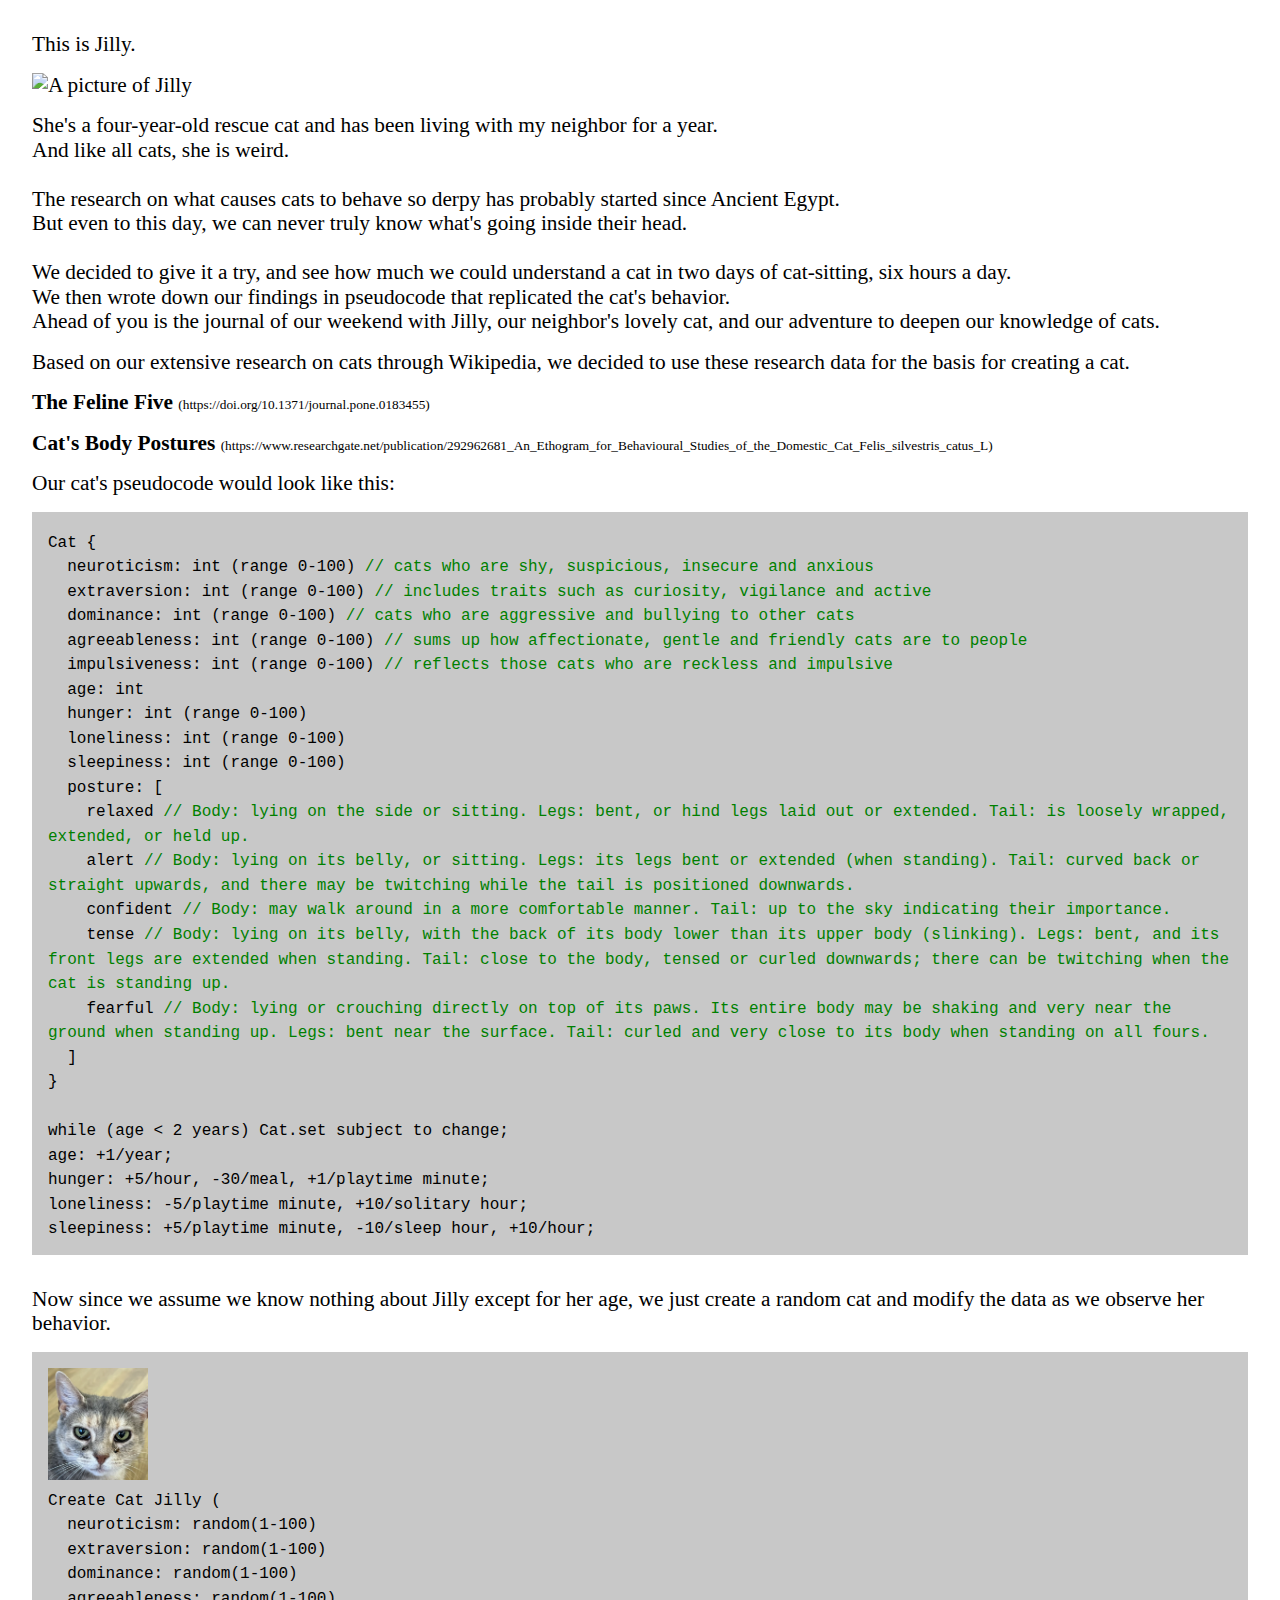
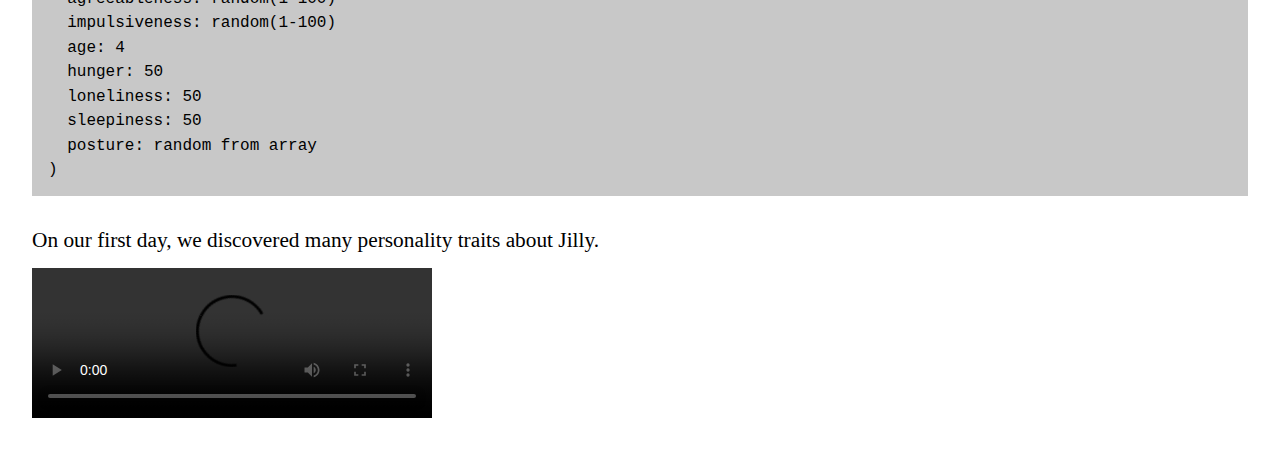
==== index.html @ 2f496433 "video adds" ====
<!DOCTYPE html>
<html lang="en">
  <head>
    <meta charset="UTF-8" />
    <meta http-equiv="X-UA-Compatible" content="IE=edge" />
    <meta name="viewport" content="width=device-width, initial-scale=1.0" />
    <link rel="stylesheet" type="text/css" href="styles/normalize.css" />
    <link rel="stylesheet" type="text/css" href="styles/main.css" />
    <script type="text/javascript" src="scripts/scripts.js"></script>
    <title>Weekend at Jilly's</title>
  </head>
  <body>
    <div class="main-container">
      <div class="text-box">
        <div class="">This is Jilly.</div>
        <img
          src="images/jilly_main.png"
          alt="A picture of Jilly"
          class="jilly-main"
        />
        <br />
        She's a four-year-old rescue cat and has been living with my neighbor
        for a year.
        <br />
        And like all cats, she is weird.
        <br />
        <br />
        The research on what causes cats to behave so derpy has probably started
        since Ancient Egypt.
        <br />
        But even to this day, we can never truly know what's going inside their
        head.
        <br />
        <br />
        We decided to give it a try, and see how much we could understand a cat
        in two days of cat-sitting, six hours a day.
        <br />
        We then wrote down our findings in pseudocode that replicated the cat's
        behavior.
        <br />
        Ahead of you is the journal of our weekend with Jilly, our neighbor's
        lovely cat, and our adventure to deepen our knowledge of cats.
      </div>
      <div class="text-box">
        Based on our extensive research on cats through Wikipedia, we decided to
        use these research data for the basis for creating a cat.
      </div>
      <div class="text-box">
        <strong>The Feline Five </strong>
        <span class="url">(https://doi.org/10.1371/journal.pone.0183455)</span>
      </div>
      <div class="text-box">
        <strong>Cat's Body Postures </strong>
        <span class="url"
          >(https://www.researchgate.net/publication/292962681_An_Ethogram_for_Behavioural_Studies_of_the_Domestic_Cat_Felis_silvestris_catus_L)</span
        >
      </div>
      <div class="text-box">Our cat's pseudocode would look like this:</div>
      <div class="code-box">
        <code class="code-block"
          >Cat { <br />
          &nbsp; neuroticism: int (range 0-100)
          <span class="comment">
            // cats who are shy, suspicious, insecure and anxious</span
          >
          <br />
          &nbsp; extraversion: int (range 0-100)
          <span class="comment">
            // includes traits such as curiosity, vigilance and active</span
          >
          <br />
          &nbsp; dominance: int (range 0-100)
          <span class="comment">
            // cats who are aggressive and bullying to other cats</span
          >
          <br />
          &nbsp; agreeableness: int (range 0-100)
          <span class="comment">
            // sums up how affectionate, gentle and friendly cats are to
            people</span
          >
          <br />
          &nbsp; impulsiveness: int (range 0-100)
          <span class="comment">
            // reflects those cats who are reckless and impulsive</span
          >
          <br />
          &nbsp; age: int <br />
          &nbsp; hunger: int (range 0-100) <br />
          &nbsp; loneliness: int (range 0-100) <br />
          &nbsp; sleepiness: int (range 0-100) <br />
          &nbsp; posture: [<br />
          &nbsp; &nbsp; relaxed
          <span class="comment">
            // Body: lying on the side or sitting. Legs: bent, or hind legs laid
            out or extended. Tail: is loosely wrapped, extended, or held
            up.</span
          >
          <br />
          &nbsp; &nbsp; alert
          <span class="comment">
            // Body: lying on its belly, or sitting. Legs: its legs bent or
            extended (when standing). Tail: curved back or straight upwards, and
            there may be twitching while the tail is positioned downwards.</span
          >
          <br />
          &nbsp; &nbsp; confident
          <span class="comment">
            // Body: may walk around in a more comfortable manner. Tail: up to
            the sky indicating their importance.</span
          >
          <br />
          &nbsp; &nbsp; tense
          <span class="comment">
            // Body: lying on its belly, with the back of its body lower than
            its upper body (slinking). Legs: bent, and its front legs are
            extended when standing. Tail: close to the body, tensed or curled
            downwards; there can be twitching when the cat is standing up.</span
          >
          <br />
          &nbsp; &nbsp; fearful
          <span class="comment">
            // Body: lying or crouching directly on top of its paws. Its entire
            body may be shaking and very near the ground when standing up. Legs:
            bent near the surface. Tail: curled and very close to its body when
            standing on all fours.</span
          >
          <br />
          &nbsp; ] <br />}
          <br />
          <br />
          while (age < 2 years) Cat.set subject to change;
          <br />
          age: +1/year; <br />
          hunger: +5/hour, -30/meal, +1/playtime minute;
          <br />
          loneliness: -5/playtime minute, +10/solitary hour;
          <br />
          sleepiness: +5/playtime minute, -10/sleep hour, +10/hour;
        </code>
      </div>
      <div class="text-box">
        Now since we assume we know nothing about Jilly except for her age, we
        just create a random cat and modify the data as we observe her behavior.
      </div>
      <div class="code-box">
        <div class="">
          <img
            src="images/jilly-small.png"
            alt="small picture of Jilly"
            class="jilly-small"
          />
        </div>
        <code class="code-block"
          >Create Cat Jilly (<br />
          &nbsp; neuroticism: random(1-100) <br />
          &nbsp; extraversion: random(1-100) <br />
          &nbsp; dominance: random(1-100) <br />
          &nbsp; agreeableness: random(1-100) <br />
          &nbsp; impulsiveness: random(1-100) <br />
          &nbsp; age: 4 <br />
          &nbsp; hunger: 50 <br />
          &nbsp; loneliness: 50 <br />
          &nbsp; sleepiness: 50 <br />
          &nbsp; posture: random from array <br />
          )
        </code>
      </div>
      <div class="text-box">
        On our first day, we discovered many personality traits about Jilly.
      </div>
      <video width="400" controls>
        <source src="videos/jilly_touch.mov" type="video/mp4" />
      </video>
    </div>
  </body>
</html>
---- styles/main.css ----
.main-container {
  margin: 2rem;
  font-size: 16pt;
}

.text-box {
  margin-bottom: 1rem;
}

.jilly-main {
  width: 200px;
  margin-top: 1rem;
  margin-bottom: 1rem;
}

.jilly-small {
  width: 100px;
}

.code-box {
  margin-bottom: 2rem;
  padding: 1rem;
  background-color: rgb(200, 200, 200);
}

.code-block {
  font-size: 12pt;
}

.url {
  font-size: 10pt;
}

.comment {
  color: green;
}
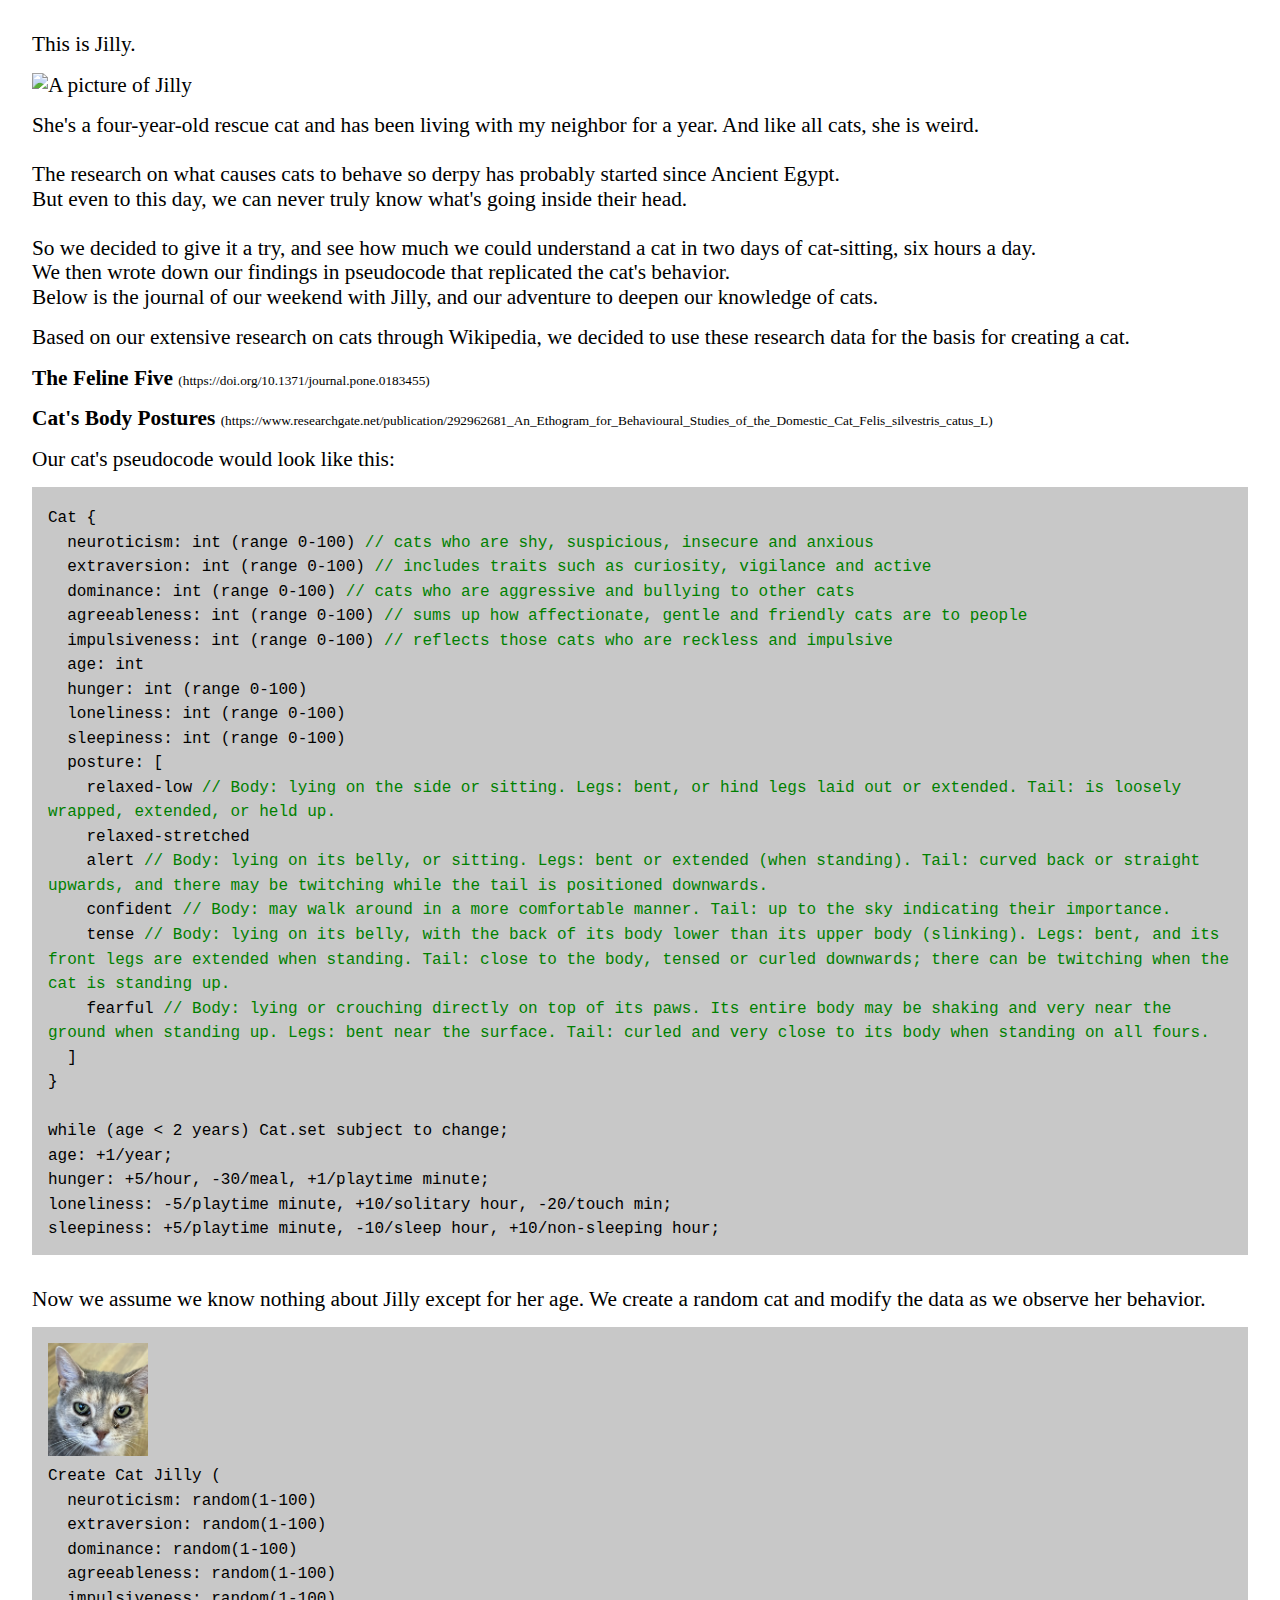
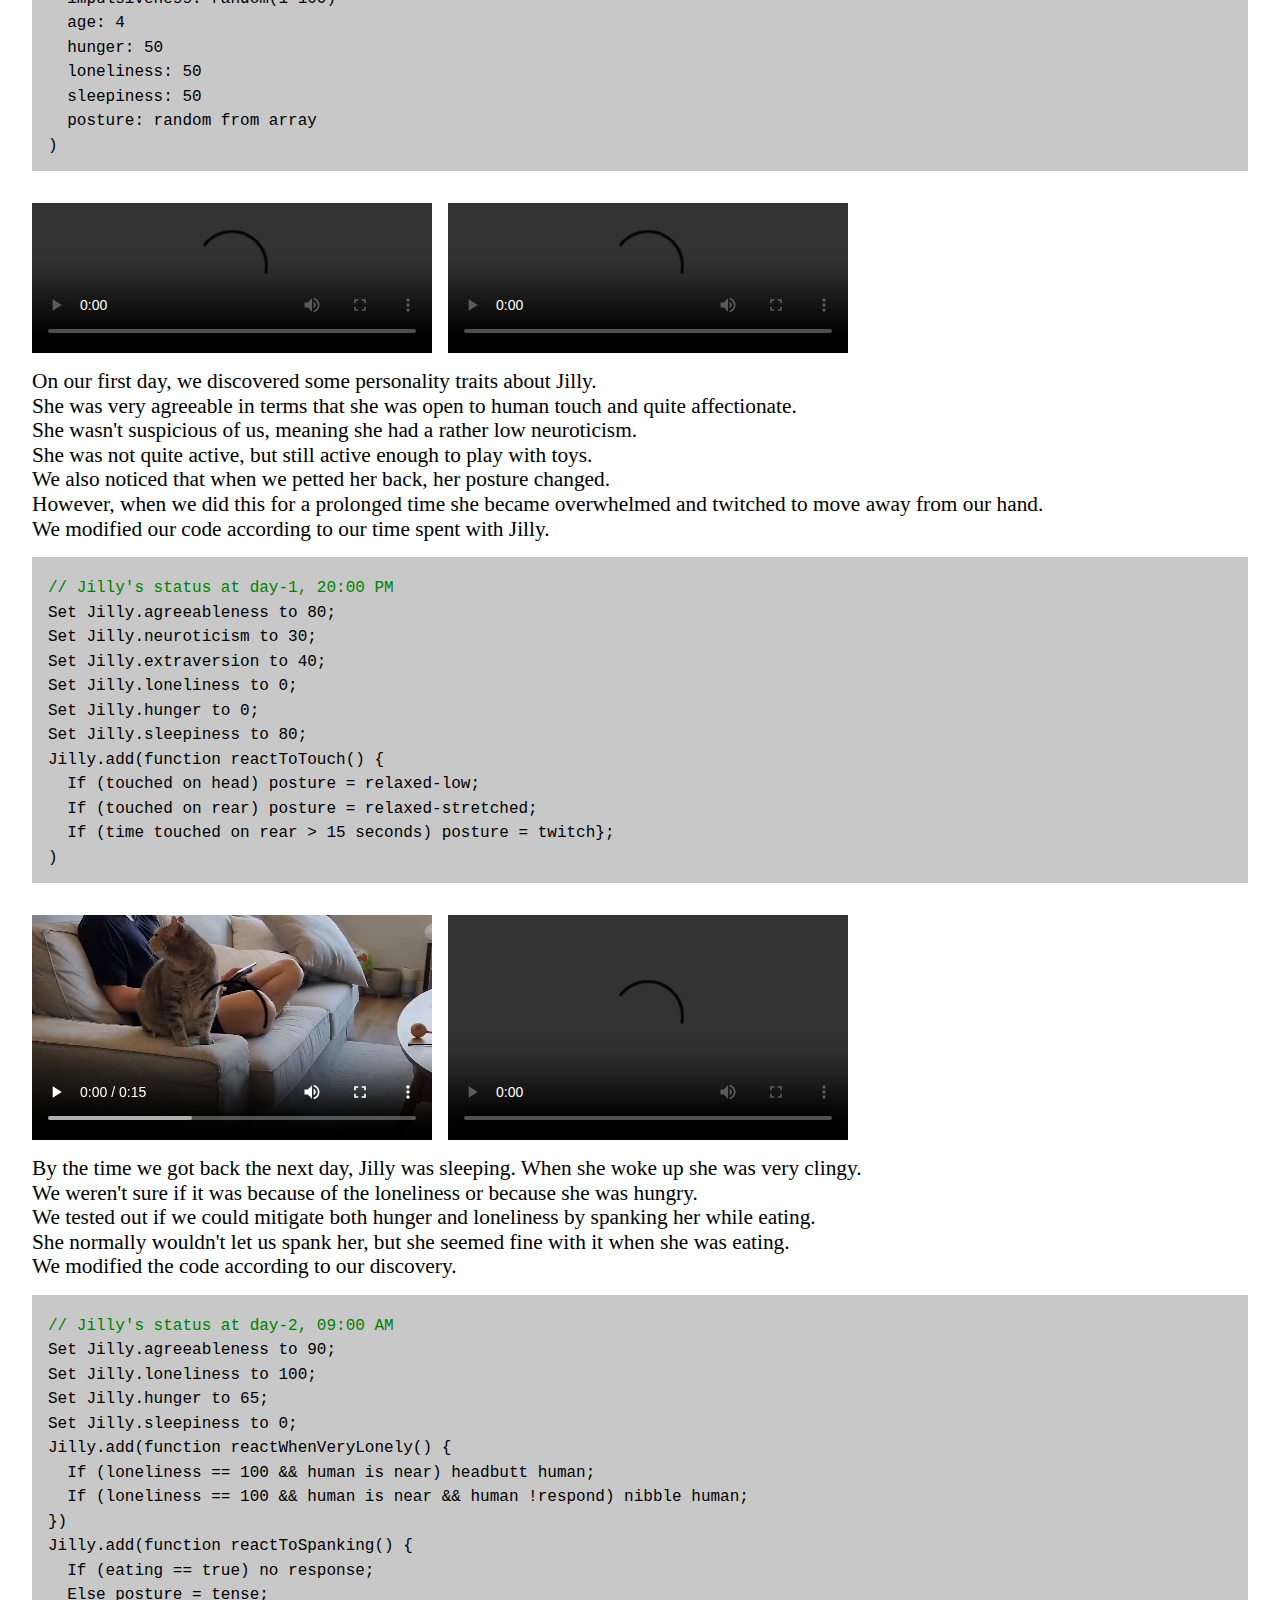
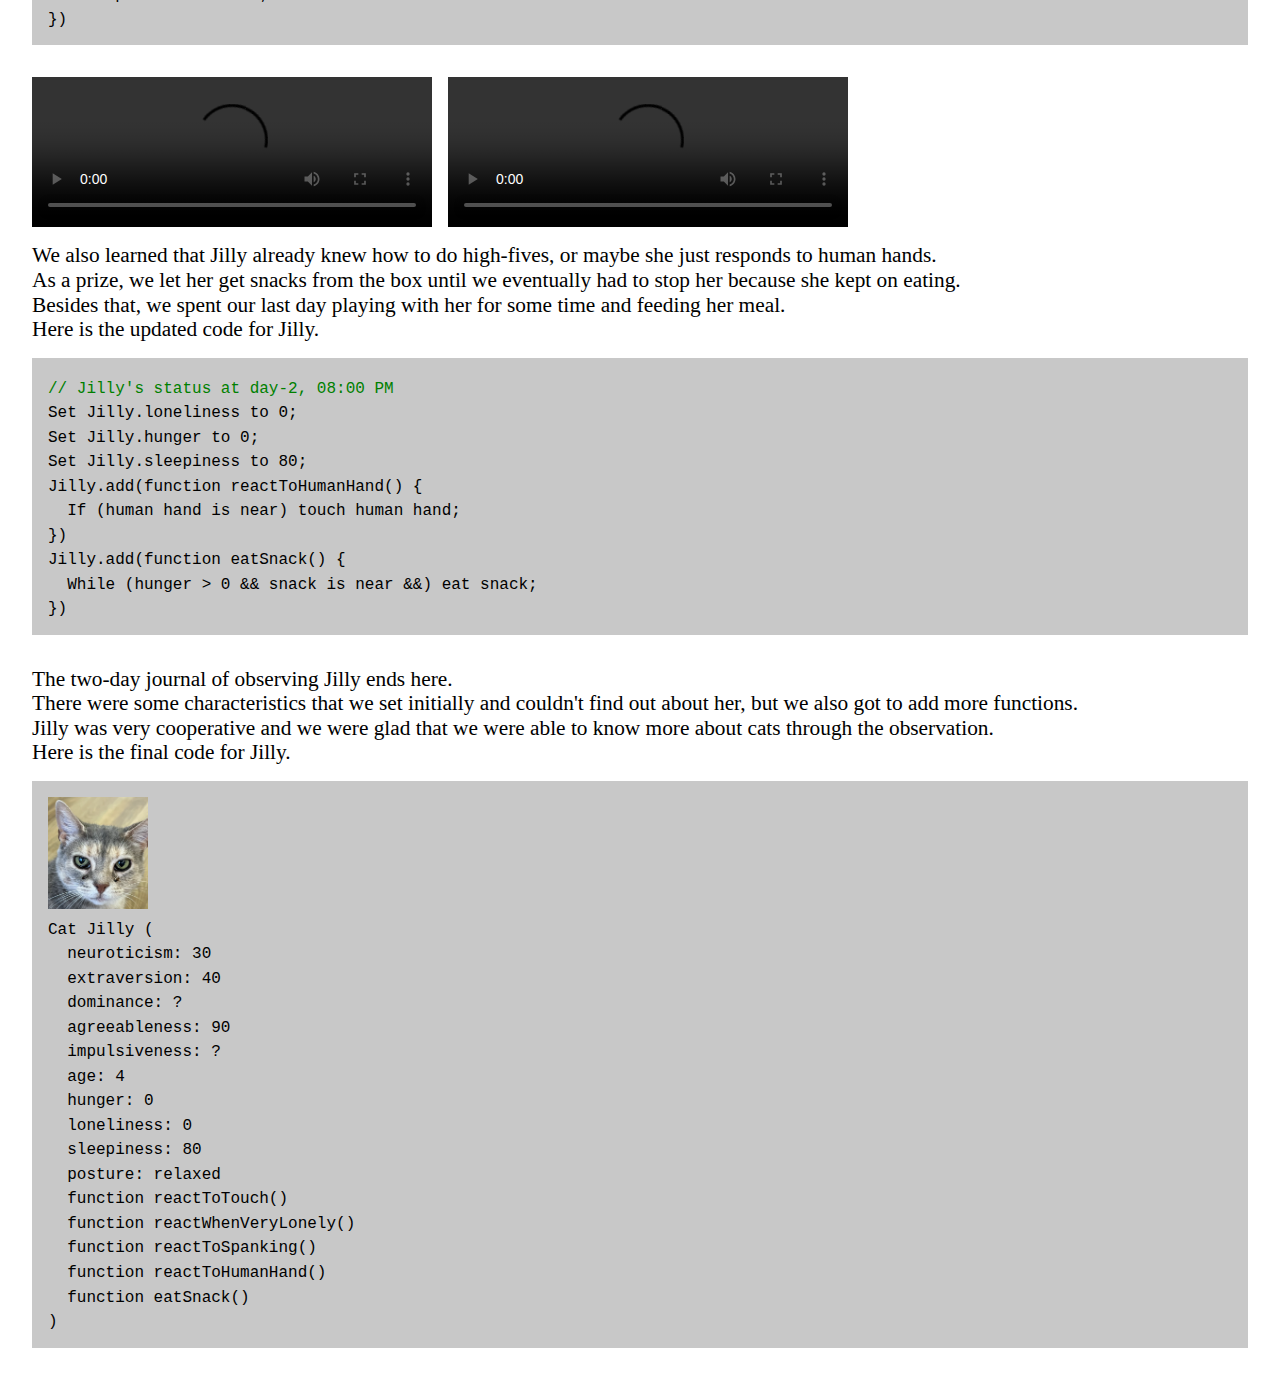
==== commit 2e2c2c12: "final version" ====
--- a/index.html
+++ b/index.html
@@ -20,9 +20,7 @@
         />
         <br />
         She's a four-year-old rescue cat and has been living with my neighbor
-        for a year.
-        <br />
-        And like all cats, she is weird.
+        for a year. And like all cats, she is weird.
         <br />
         <br />
         The research on what causes cats to behave so derpy has probably started
@@ -32,14 +30,14 @@
         head.
         <br />
         <br />
-        We decided to give it a try, and see how much we could understand a cat
-        in two days of cat-sitting, six hours a day.
+        So we decided to give it a try, and see how much we could understand a
+        cat in two days of cat-sitting, six hours a day.
         <br />
         We then wrote down our findings in pseudocode that replicated the cat's
         behavior.
         <br />
-        Ahead of you is the journal of our weekend with Jilly, our neighbor's
-        lovely cat, and our adventure to deepen our knowledge of cats.
+        Below is the journal of our weekend with Jilly, and our adventure to
+        deepen our knowledge of cats.
       </div>
       <div class="text-box">
         Based on our extensive research on cats through Wikipedia, we decided to
@@ -90,18 +88,20 @@
           &nbsp; loneliness: int (range 0-100) <br />
           &nbsp; sleepiness: int (range 0-100) <br />
           &nbsp; posture: [<br />
-          &nbsp; &nbsp; relaxed
+          &nbsp; &nbsp; relaxed-low
           <span class="comment">
             // Body: lying on the side or sitting. Legs: bent, or hind legs laid
             out or extended. Tail: is loosely wrapped, extended, or held
             up.</span
           >
           <br />
+          &nbsp; &nbsp; relaxed-stretched
+          <br />
           &nbsp; &nbsp; alert
           <span class="comment">
-            // Body: lying on its belly, or sitting. Legs: its legs bent or
-            extended (when standing). Tail: curved back or straight upwards, and
-            there may be twitching while the tail is positioned downwards.</span
+            // Body: lying on its belly, or sitting. Legs: bent or extended
+            (when standing). Tail: curved back or straight upwards, and there
+            may be twitching while the tail is positioned downwards.</span
           >
           <br />
           &nbsp; &nbsp; confident
@@ -134,14 +134,14 @@
           age: +1/year; <br />
           hunger: +5/hour, -30/meal, +1/playtime minute;
           <br />
-          loneliness: -5/playtime minute, +10/solitary hour;
-          <br />
-          sleepiness: +5/playtime minute, -10/sleep hour, +10/hour;
-        </code>
-      </div>
-      <div class="text-box">
-        Now since we assume we know nothing about Jilly except for her age, we
-        just create a random cat and modify the data as we observe her behavior.
+          loneliness: -5/playtime minute, +10/solitary hour, -20/touch min;
+          <br />
+          sleepiness: +5/playtime minute, -10/sleep hour, +10/non-sleeping hour;
+        </code>
+      </div>
+      <div class="text-box">
+        Now we assume we know nothing about Jilly except for her age. We create
+        a random cat and modify the data as we observe her behavior.
       </div>
       <div class="code-box">
         <div class="">
@@ -166,12 +166,161 @@
           )
         </code>
       </div>
-      <div class="text-box">
-        On our first day, we discovered many personality traits about Jilly.
-      </div>
-      <video width="400" controls>
-        <source src="videos/jilly_touch.mov" type="video/mp4" />
-      </video>
+      <div class="video-container">
+        <video width="400" controls class="cat-vid">
+          <source src="videos/jilly_play.mov" type="video/mp4" />
+        </video>
+        <video width="400" controls class="cat-vid">
+          <source src="videos/jilly_touch.mov" type="video/mp4" />
+        </video>
+      </div>
+      <div class="text-box">
+        On our first day, we discovered some personality traits about Jilly.
+        <br />
+        She was very agreeable in terms that she was open to human touch and
+        quite affectionate. <br />
+        She wasn't suspicious of us, meaning she had a rather low neuroticism.
+        <br />
+        She was not quite active, but still active enough to play with toys.
+        <br />
+        We also noticed that when we petted her back, her posture changed.
+        <br />
+        However, when we did this for a prolonged time she became overwhelmed
+        and twitched to move away from our hand.
+        <br />
+        We modified our code according to our time spent with Jilly.
+      </div>
+      <div class="code-box">
+        <code class="code-block">
+          <span class="comment"> // Jilly's status at day-1, 20:00 PM</span>
+          <br />
+          Set Jilly.agreeableness to 80; <br />
+          Set Jilly.neuroticism to 30; <br />
+          Set Jilly.extraversion to 40; <br />
+          Set Jilly.loneliness to 0; <br />
+          Set Jilly.hunger to 0; <br />
+          Set Jilly.sleepiness to 80; <br />
+          Jilly.add(function reactToTouch() { <br />
+          &nbsp; If (touched on head) posture = relaxed-low; <br />
+          &nbsp; If (touched on rear) posture = relaxed-stretched; <br />
+          &nbsp; If (time touched on rear > 15 seconds) posture = twitch};
+          <br />
+          )
+        </code>
+      </div>
+      <div class="video-container">
+        <video width="400" controls class="cat-vid">
+          <source src="videos/jilly_cling.mp4" type="video/mp4" />
+        </video>
+        <video width="400" controls class="cat-vid">
+          <source src="videos/jilly_eat.mov" type="video/mp4" />
+        </video>
+      </div>
+      <div class="text-box">
+        By the time we got back the next day, Jilly was sleeping. When she woke
+        up she was very clingy. <br />
+        We weren't sure if it was because of the loneliness or because she was
+        hungry. <br />
+        We tested out if we could mitigate both hunger and loneliness by
+        spanking her while eating. <br />
+        She normally wouldn't let us spank her, but she seemed fine with it when
+        she was eating.
+        <br />
+        We modified the code according to our discovery.
+      </div>
+      <div class="code-box">
+        <code class="code-block">
+          <span class="comment"> // Jilly's status at day-2, 09:00 AM</span>
+          <br />
+          Set Jilly.agreeableness to 90; <br />
+          Set Jilly.loneliness to 100; <br />
+          Set Jilly.hunger to 65; <br />
+          Set Jilly.sleepiness to 0; <br />
+          Jilly.add(function reactWhenVeryLonely() { <br />
+          &nbsp; If (loneliness == 100 && human is near) headbutt human; <br />
+          &nbsp; If (loneliness == 100 && human is near && human !respond)
+          nibble human; <br />
+          }) <br />
+          Jilly.add(function reactToSpanking() { <br />
+          &nbsp; If (eating == true) no response; <br />
+          &nbsp; Else posture = tense; <br />
+          })
+        </code>
+      </div>
+      <div class="video-container">
+        <video width="400" controls class="cat-vid">
+          <source src="videos/jilly_highfive.mp4" type="video/mp4" />
+        </video>
+        <video width="400" controls class="cat-vid">
+          <source src="videos/jilly_snack.mp4" type="video/mp4" />
+        </video>
+      </div>
+      <div class="text-box">
+        We also learned that Jilly already knew how to do high-fives, or maybe
+        she just responds to human hands.
+        <br />
+        As a prize, we let her get snacks from the box until we eventually had
+        to stop her because she kept on eating.
+        <br />
+        Besides that, we spent our last day playing with her for some time and
+        feeding her meal.
+        <br />
+        Here is the updated code for Jilly.
+      </div>
+      <div class="code-box">
+        <code class="code-block">
+          <span class="comment"> // Jilly's status at day-2, 08:00 PM</span>
+          <br />
+          Set Jilly.loneliness to 0; <br />
+          Set Jilly.hunger to 0; <br />
+          Set Jilly.sleepiness to 80; <br />
+          Jilly.add(function reactToHumanHand() { <br />
+          &nbsp; If (human hand is near) touch human hand; <br />
+          }) <br />
+          Jilly.add(function eatSnack() { <br />
+          &nbsp; While (hunger > 0 && snack is near &&) eat snack; <br />
+          })
+        </code>
+      </div>
+      <div class="text-box">
+        The two-day journal of observing Jilly ends here.
+        <br />
+        There were some characteristics that we set initially and couldn't find
+        out about her, but we also got to add more functions.
+        <br />
+        Jilly was very cooperative and we were glad that we were able to know
+        more about cats through the observation.
+        <br />
+        Here is the final code for Jilly.
+      </div>
+      <div class="code-box">
+        <div class="">
+          <img
+            src="images/jilly-small.png"
+            alt="small picture of Jilly"
+            class="jilly-small"
+          />
+        </div>
+        <code class="code-block"
+          >Cat Jilly (<br />
+          &nbsp; neuroticism: 30 <br />
+          &nbsp; extraversion: 40 <br />
+          &nbsp; dominance: ? <br />
+          &nbsp; agreeableness: 90 <br />
+          &nbsp; impulsiveness: ? <br />
+          &nbsp; age: 4 <br />
+          &nbsp; hunger: 0 <br />
+          &nbsp; loneliness: 0 <br />
+          &nbsp; sleepiness: 80 <br />
+          &nbsp; posture: relaxed <br />
+          &nbsp; function reactToTouch() <br />
+          &nbsp; function reactWhenVeryLonely() <br />
+          &nbsp; function reactToSpanking() <br />
+          &nbsp; function reactToHumanHand() <br />
+          &nbsp; function eatSnack() <br />
+          )
+        </code>
+      </div>
     </div>
   </body>
 </html>
--- a/styles/main.css
+++ b/styles/main.css
@@ -34,3 +34,12 @@
 .comment {
   color: green;
 }
+
+.video-container {
+  display: flex;
+  margin-bottom: 1rem;
+}
+
+.cat-vid {
+  margin-right: 1rem;
+}
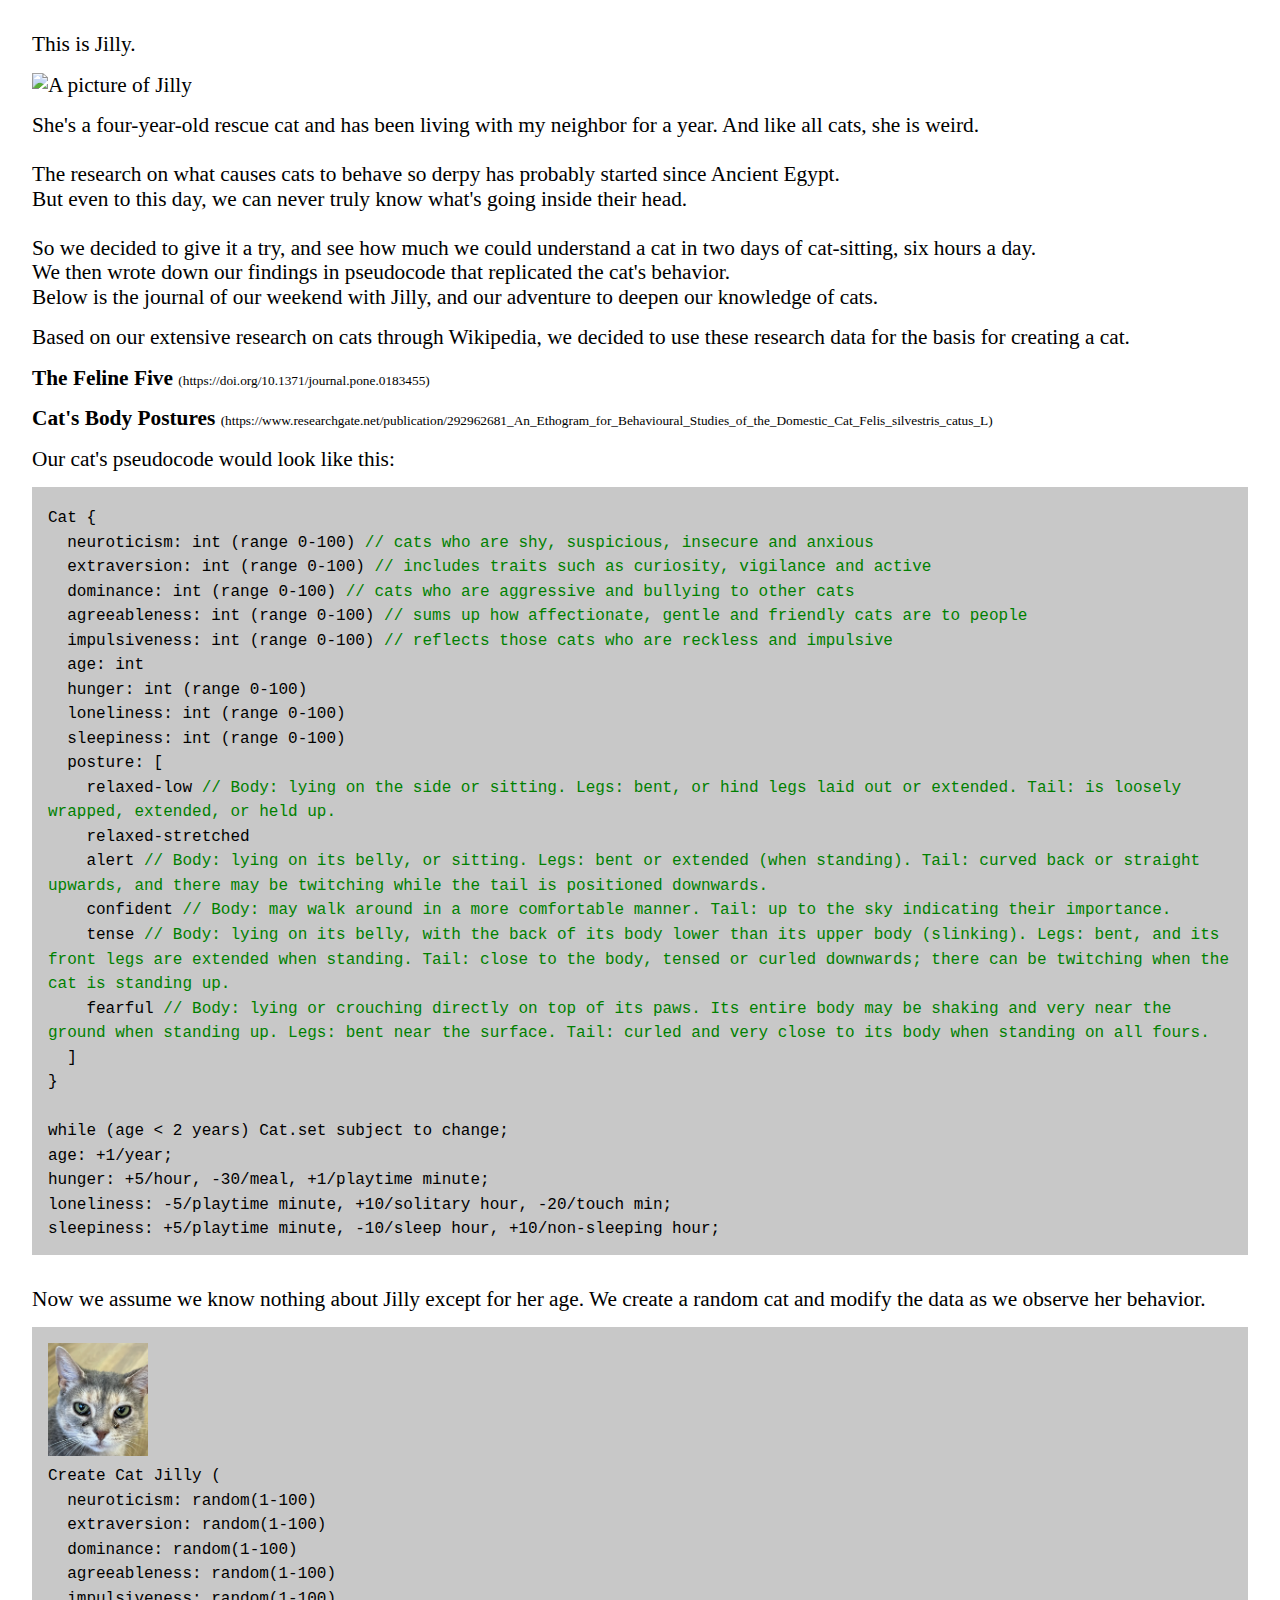
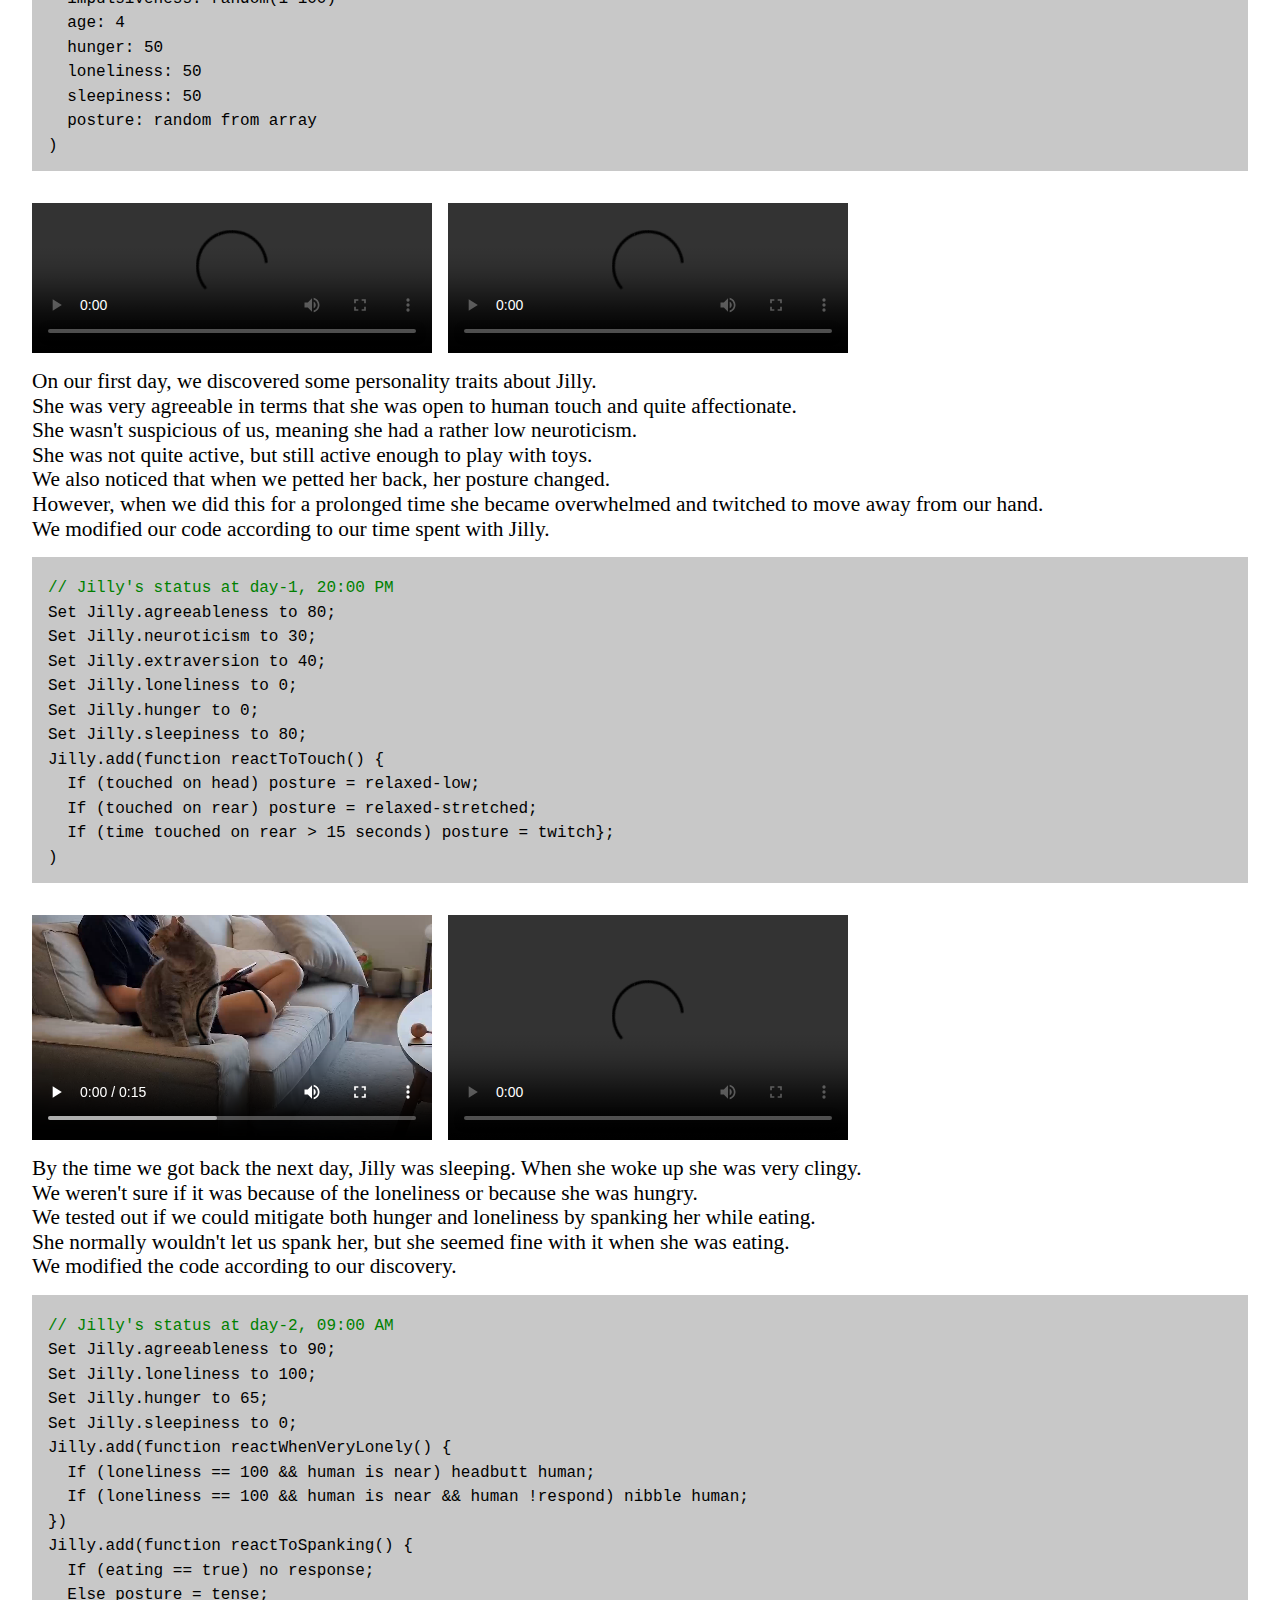
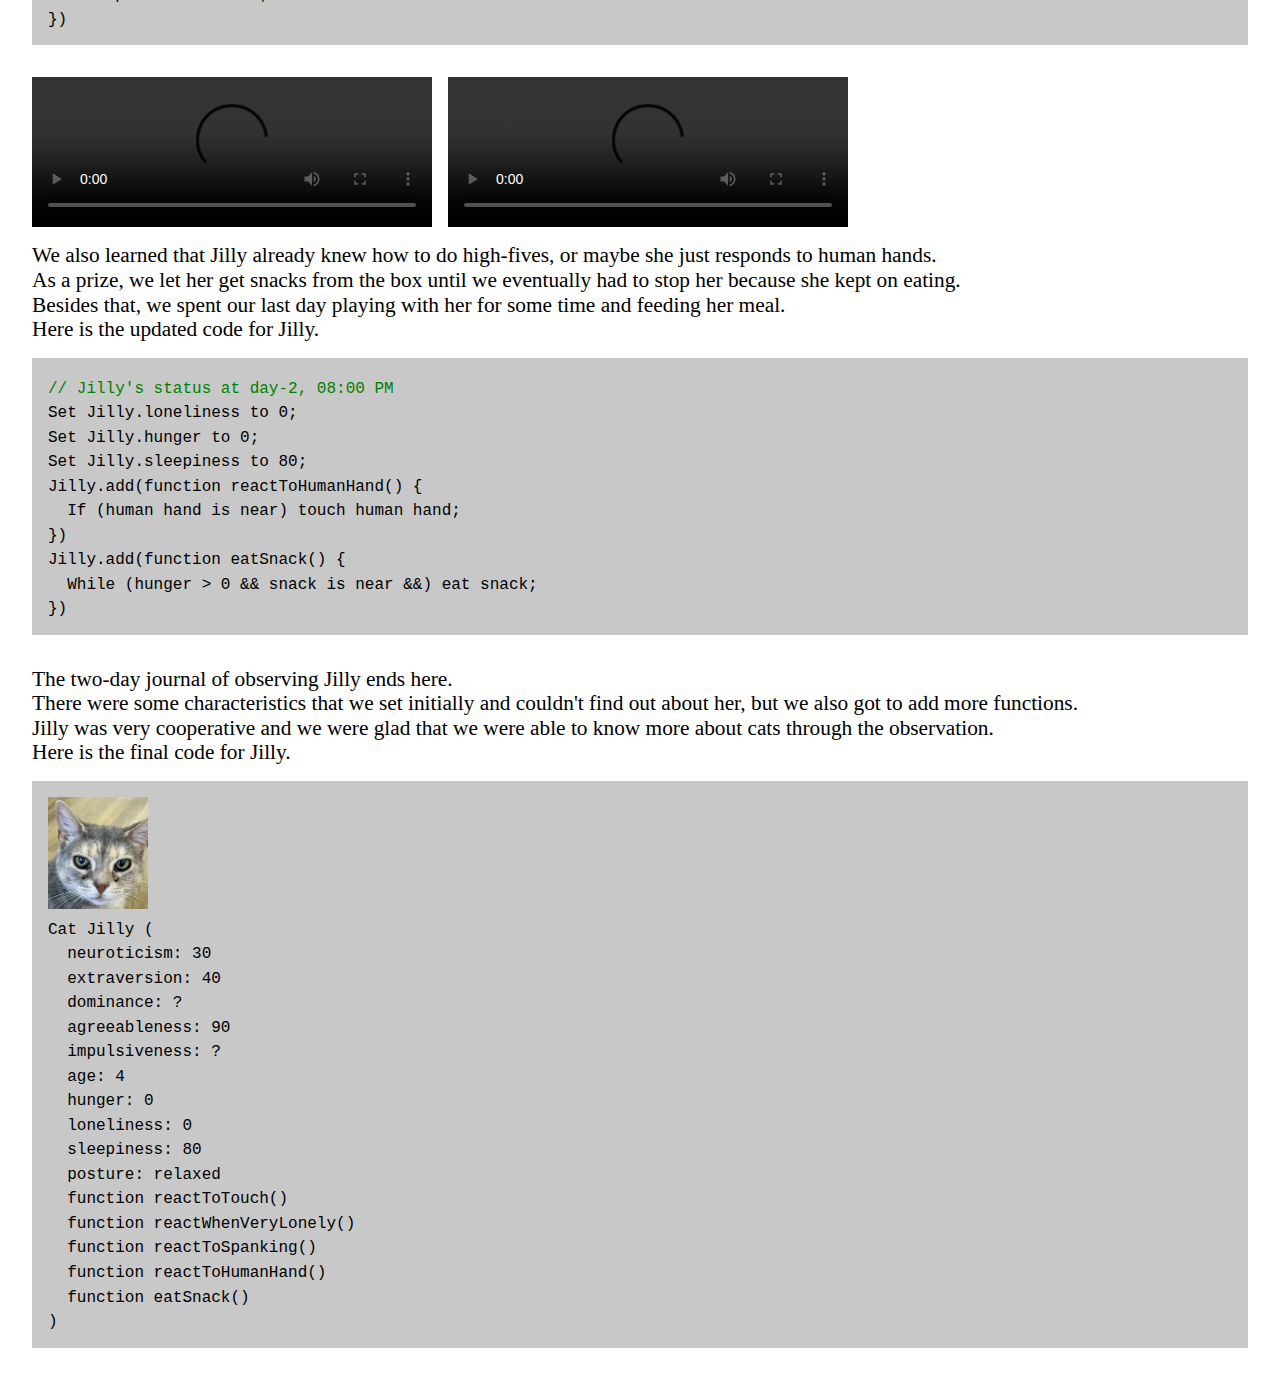
==== commit 375a0bf8: "changed vids resolution" ====
--- a/index.html
+++ b/index.html
@@ -168,10 +168,10 @@
       </div>
       <div class="video-container">
         <video width="400" controls class="cat-vid">
-          <source src="videos/jilly_play.mov" type="video/mp4" />
-        </video>
-        <video width="400" controls class="cat-vid">
-          <source src="videos/jilly_touch.mov" type="video/mp4" />
+          <source src="videos/jilly_play.mp4" type="video/mp4" />
+        </video>
+        <video width="400" controls class="cat-vid">
+          <source src="videos/jilly_touch.mp4" type="video/mp4" />
         </video>
       </div>
       <div class="text-box">
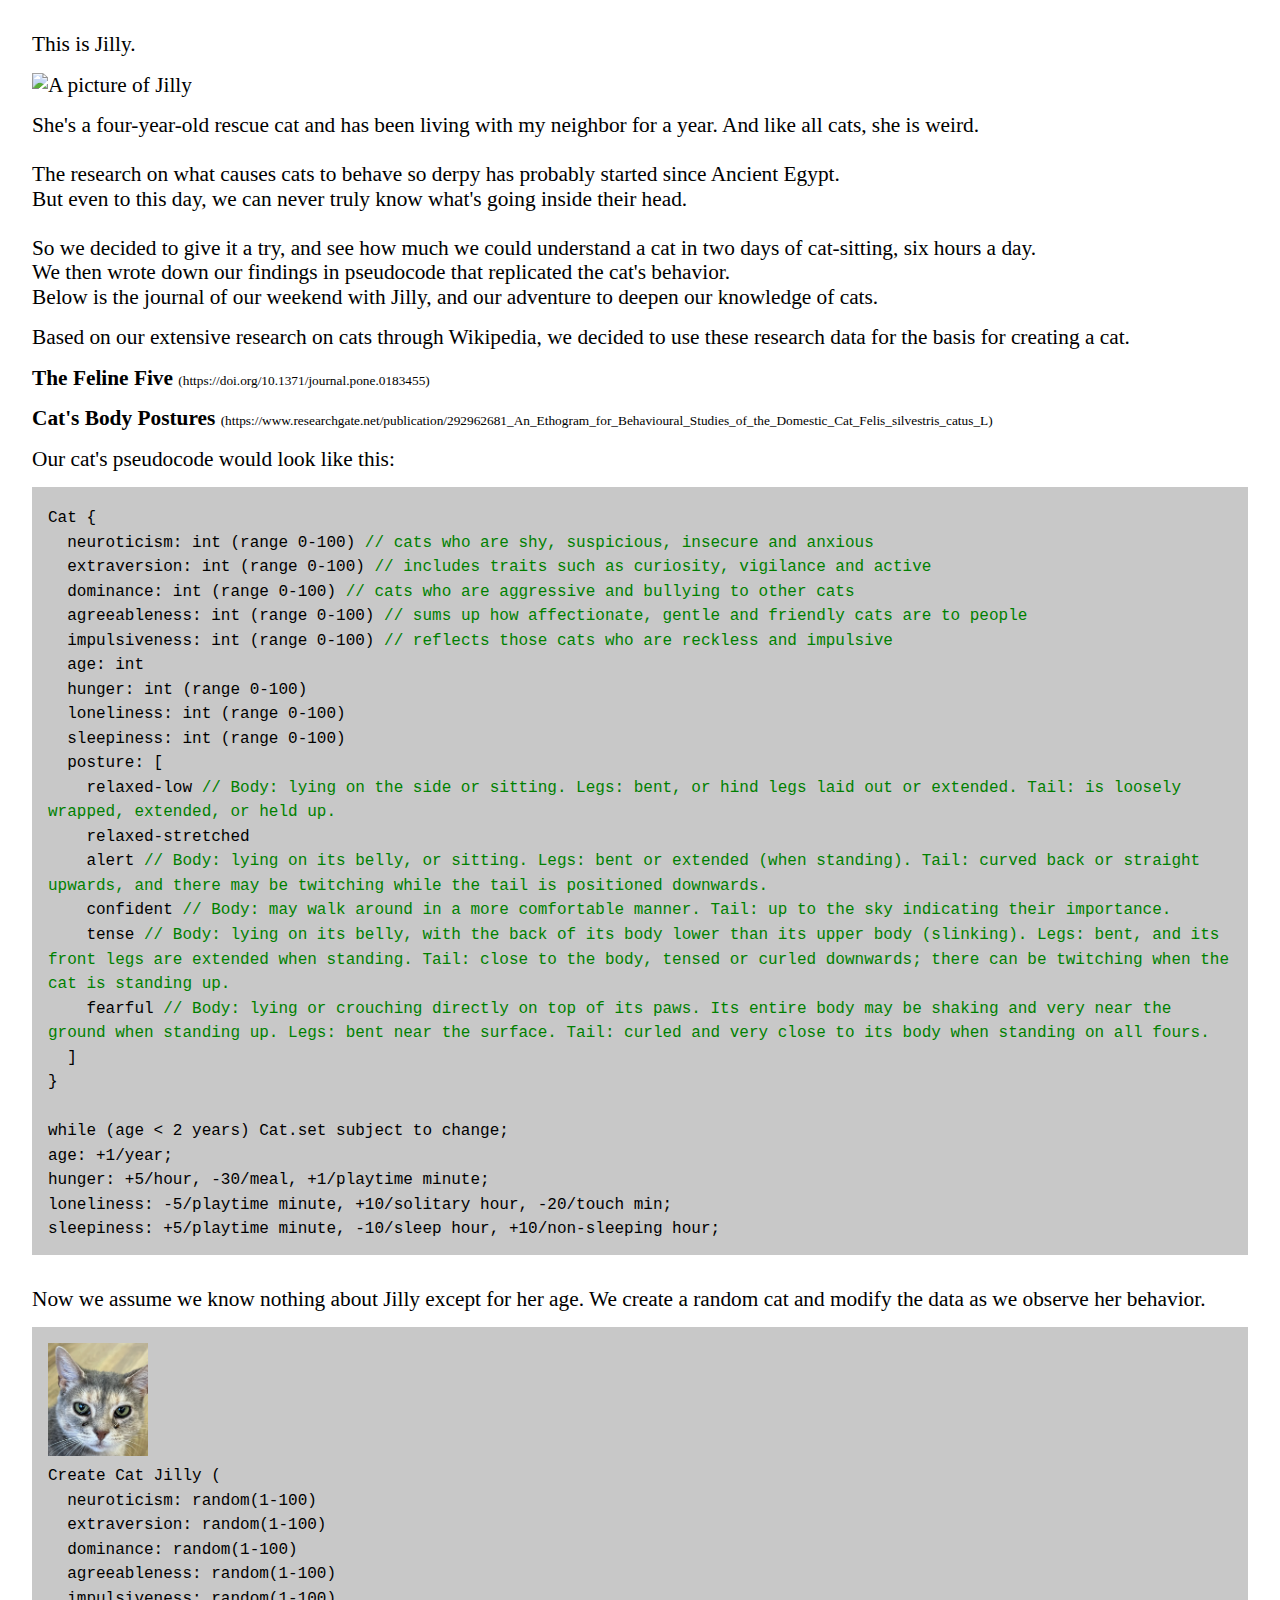
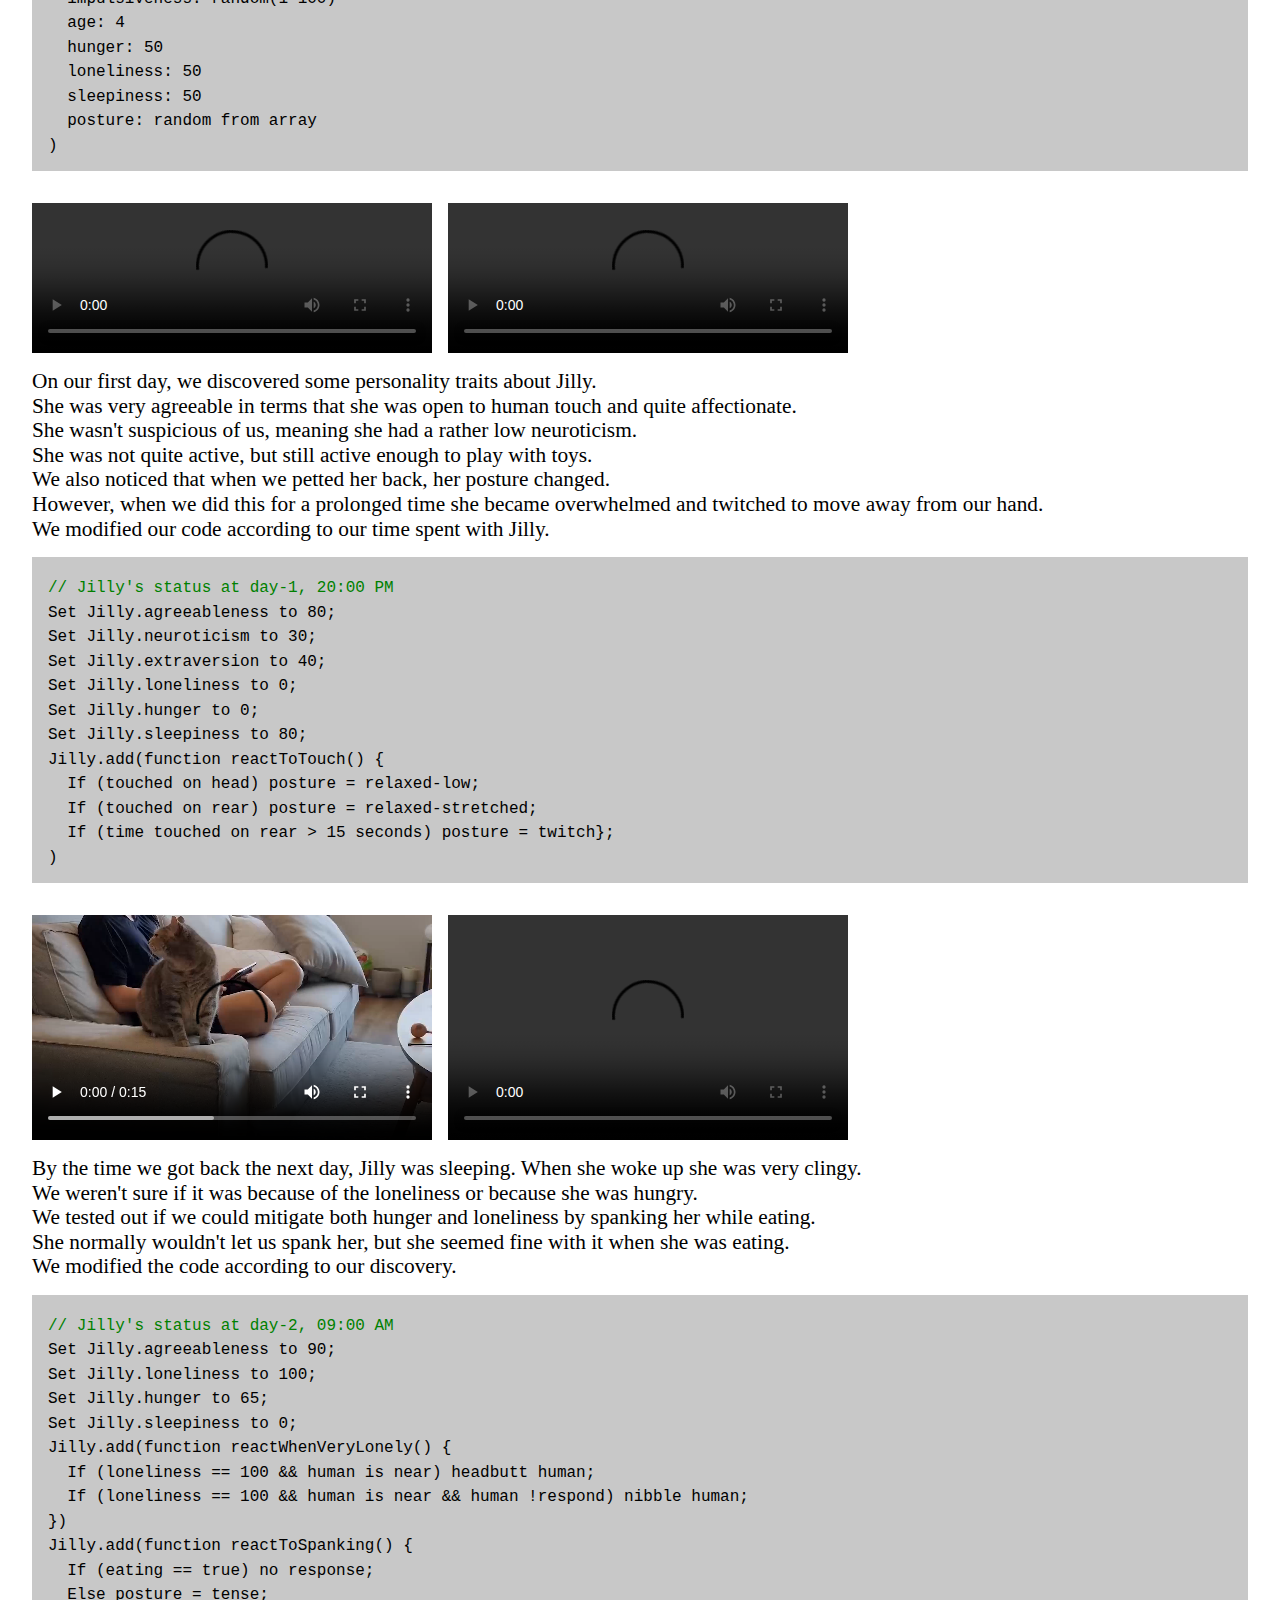
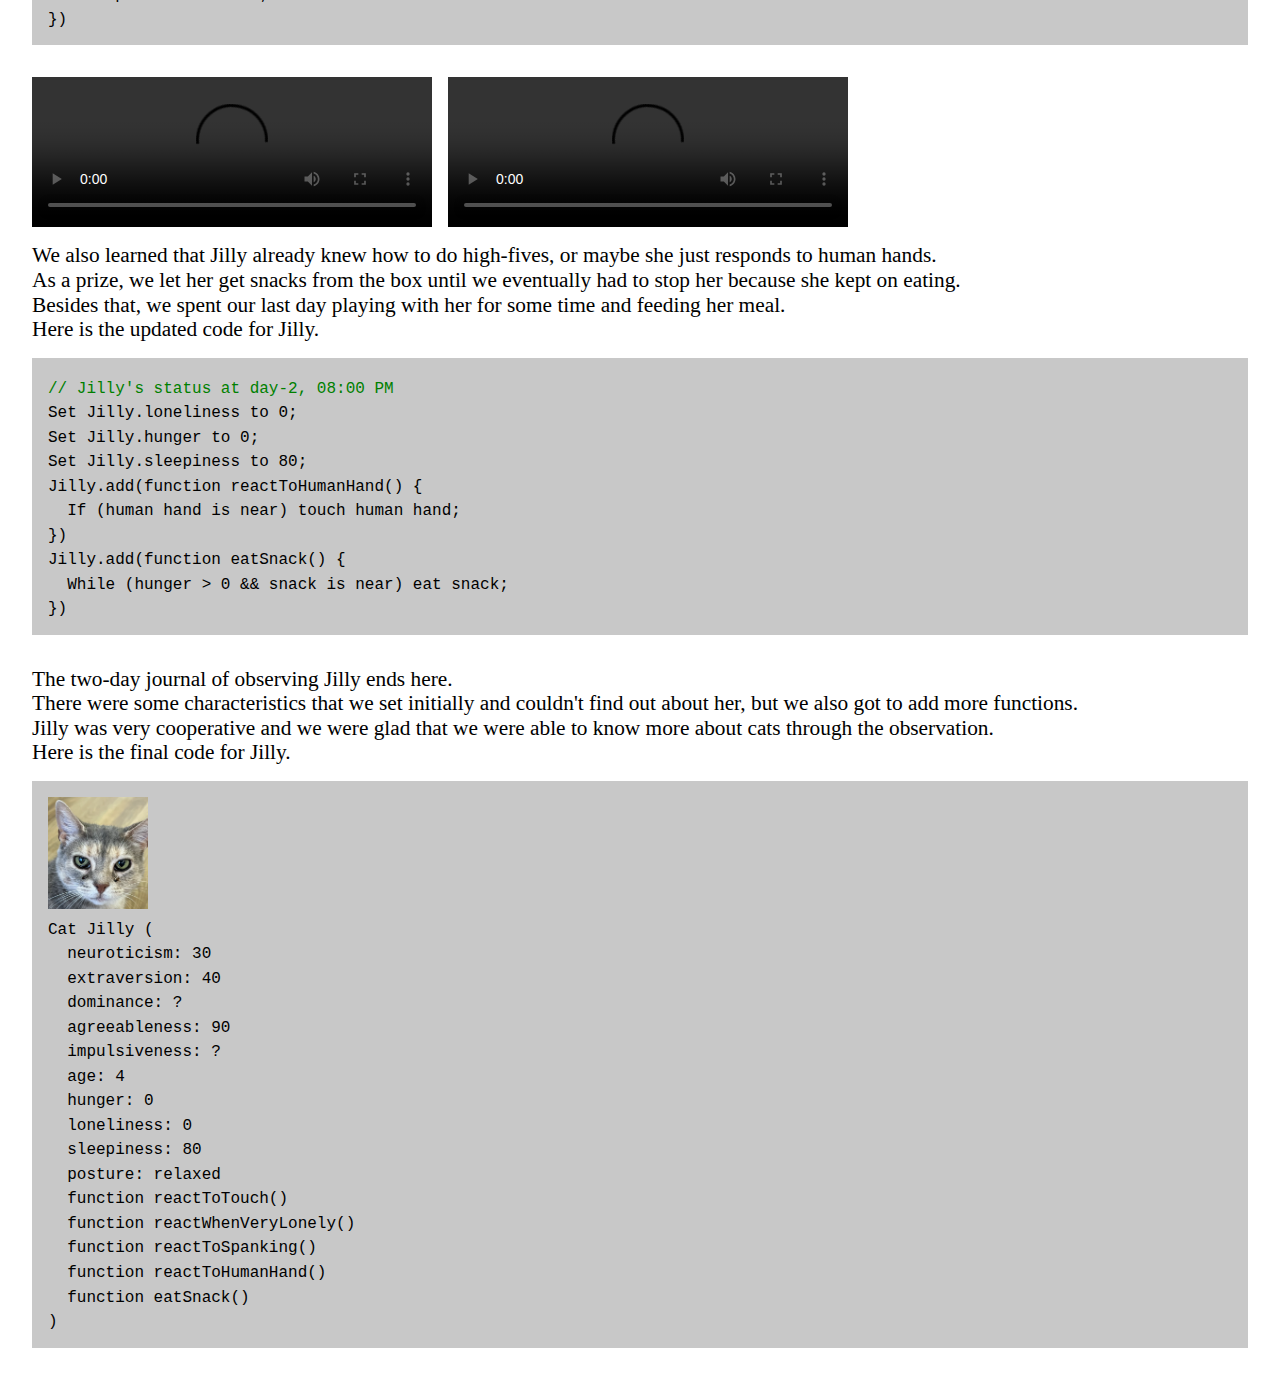
==== commit 8145435c: "minor fixes" ====
--- a/index.html
+++ b/index.html
@@ -278,7 +278,7 @@
           &nbsp; If (human hand is near) touch human hand; <br />
           }) <br />
           Jilly.add(function eatSnack() { <br />
-          &nbsp; While (hunger > 0 && snack is near &&) eat snack; <br />
+          &nbsp; While (hunger > 0 && snack is near) eat snack; <br />
           })
         </code>
       </div>
